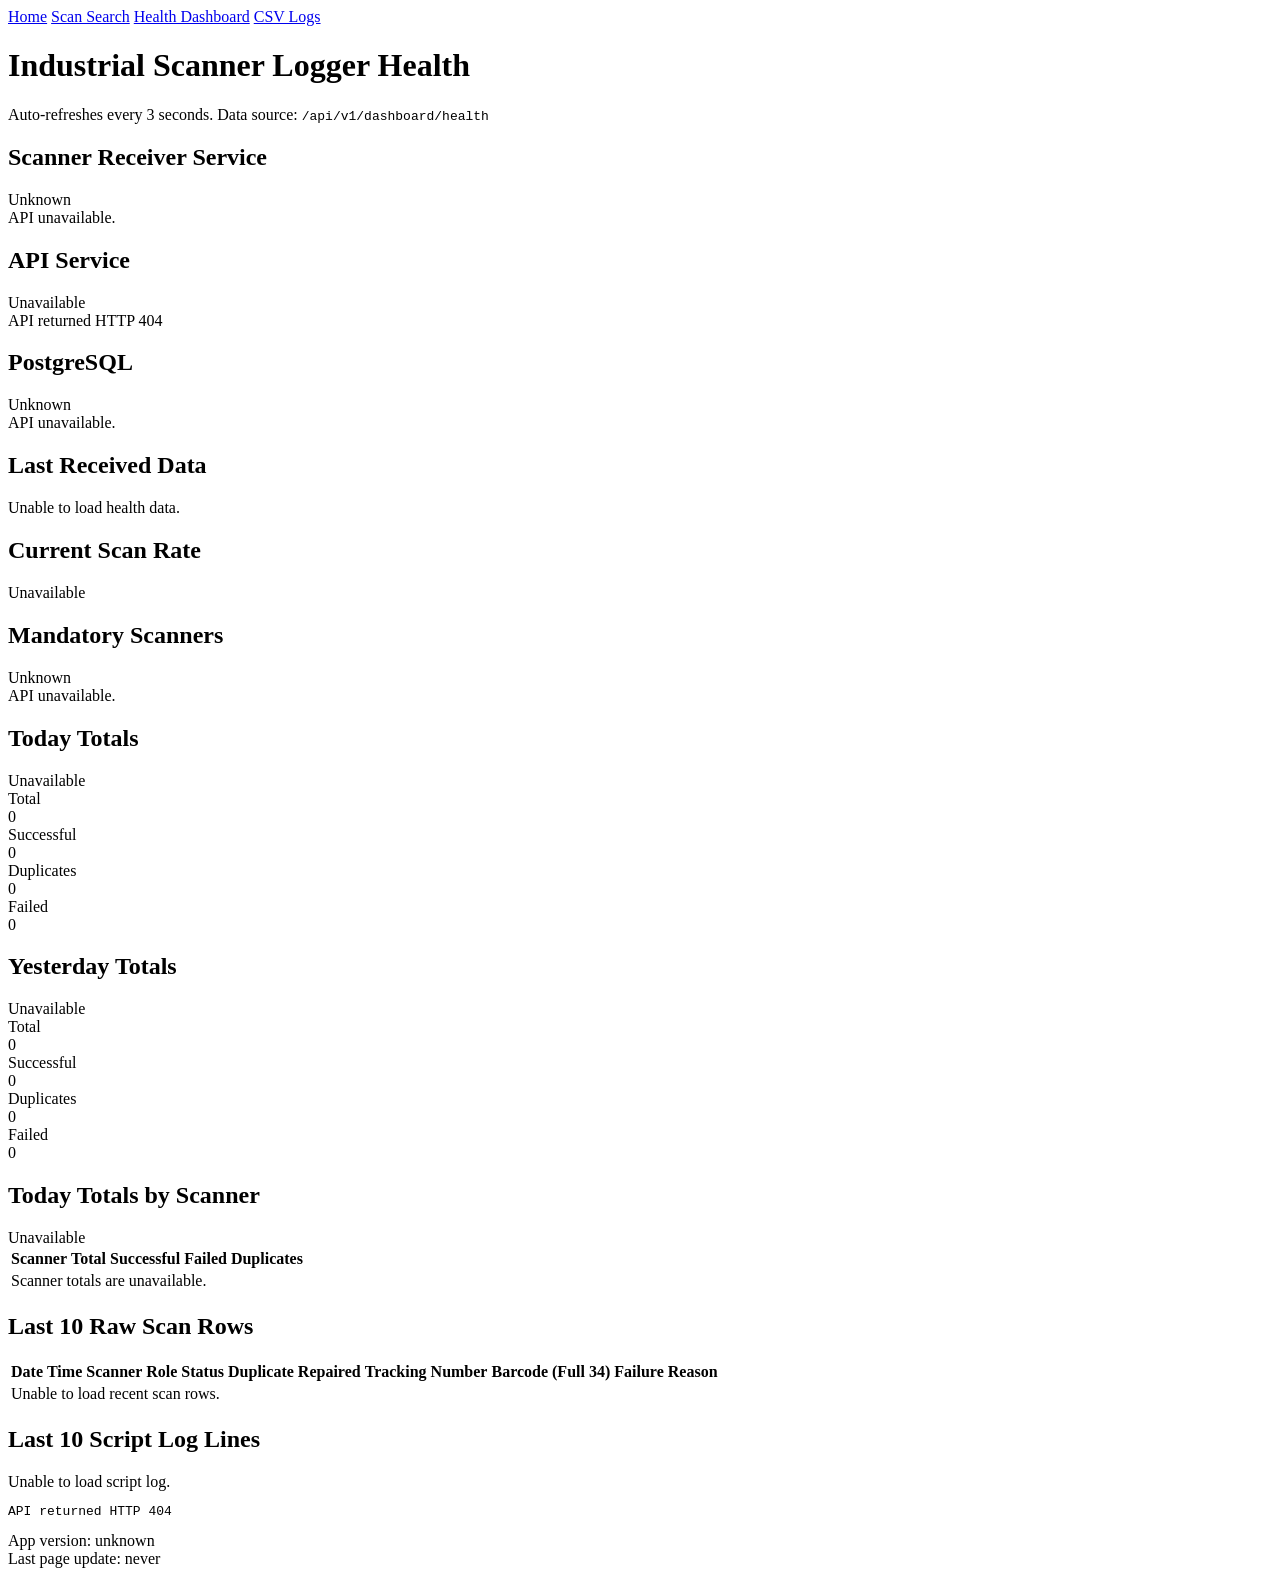
==== html/health/index.html @ 81fd78d8 "Remove pending orders workflow" ====
<!doctype html>
<html lang="en">
<head>
  <meta charset="utf-8">
  <meta name="viewport" content="width=device-width, initial-scale=1">
  <title>Scanner Logger Health</title>
  <link rel="stylesheet" href="/assets/site.css">
</head>
<body>
  <main class="page">
    <nav class="page-nav" aria-label="Page navigation">
      <a class="page-nav-button" href="/">Home</a>
      <a class="page-nav-button" href="/search">Scan Search</a>
      <a class="page-nav-button current" href="/health" aria-current="page">Health Dashboard</a>
      <a class="page-nav-button" href="/logs">CSV Logs</a>
    </nav>
    <h1>Industrial Scanner Logger Health</h1>
    <div class="subhead">
      Auto-refreshes <span id="health-refresh-label">every 3 seconds</span>.
      Data source: <code>/api/v1/dashboard/health</code>
    </div>

    <section class="grid">
      <div class="card">
        <h2>Scanner Receiver Service</h2>
        <div class="status-row">
          <span id="scanner-dot" class="dot"></span>
          <span id="scanner-status">Checking...</span>
        </div>
        <div id="scanner-detail" class="detail"></div>
      </div>

      <div class="card">
        <h2>API Service</h2>
        <div class="status-row">
          <span id="api-dot" class="dot"></span>
          <span id="api-status">Checking...</span>
        </div>
        <div id="api-detail" class="detail"></div>
      </div>

      <div class="card">
        <h2>PostgreSQL</h2>
        <div class="status-row">
          <span id="db-dot" class="dot"></span>
          <span id="db-status">Checking...</span>
        </div>
        <div id="db-detail" class="detail"></div>
      </div>
    </section>

    <section class="grid">
      <div class="card">
        <h2>Last Received Data</h2>
        <div id="last-received" class="big-value">Checking...</div>
        <div id="last-received-detail" class="detail"></div>
      </div>

      <div class="card">
        <h2>Current Scan Rate</h2>
        <div class="status-row">
          <span id="current-scan-rate-dot" class="dot"></span>
          <span id="current-scan-rate-status">Checking...</span>
        </div>
        <div id="current-scan-rate-detail" class="detail"></div>
      </div>

      <div class="card">
        <h2>Mandatory Scanners</h2>
        <div class="status-row">
          <span id="mandatory-scanners-dot" class="dot"></span>
          <span id="mandatory-scanners-status">Checking...</span>
        </div>
        <div id="mandatory-scanners-detail" class="detail"></div>
        <div id="mandatory-scanner-list" class="scanner-list"></div>
      </div>
    </section>

    <section class="grid">
      <div class="card">
        <h2>Today Totals</h2>
        <div id="today-date" class="detail">Checking...</div>
        <div class="metric-grid four-up">
          <div class="metric">
            <div class="metric-label">Total</div>
            <div id="today-total" class="metric-value">0</div>
          </div>
          <div class="metric">
            <div class="metric-label">Successful</div>
            <div id="today-success" class="metric-value success">0</div>
          </div>
          <div class="metric">
            <div class="metric-label">Duplicates</div>
            <div id="today-duplicates" class="metric-value duplicate">0</div>
          </div>
          <div class="metric">
            <div class="metric-label">Failed</div>
            <div id="today-failed" class="metric-value failed">0</div>
          </div>
        </div>
      </div>

      <div class="card">
        <h2>Yesterday Totals</h2>
        <div id="yesterday-date" class="detail">Checking...</div>
        <div class="metric-grid four-up">
          <div class="metric">
            <div class="metric-label">Total</div>
            <div id="yesterday-total" class="metric-value">0</div>
          </div>
          <div class="metric">
            <div class="metric-label">Successful</div>
            <div id="yesterday-success" class="metric-value success">0</div>
          </div>
          <div class="metric">
            <div class="metric-label">Duplicates</div>
            <div id="yesterday-duplicates" class="metric-value duplicate">0</div>
          </div>
          <div class="metric">
            <div class="metric-label">Failed</div>
            <div id="yesterday-failed" class="metric-value failed">0</div>
          </div>
        </div>
      </div>
    </section>

    <section class="card">
      <h2>Today Totals by Scanner</h2>
      <div id="today-scanner-totals-detail" class="detail">Checking...</div>
      <div class="table-wrap">
        <table>
          <thead>
            <tr>
              <th>Scanner</th>
              <th>Total</th>
              <th>Successful</th>
              <th>Failed</th>
              <th>Duplicates</th>
            </tr>
          </thead>
          <tbody id="today-scanner-totals">
            <tr>
              <td colspan="5">Checking...</td>
            </tr>
          </tbody>
        </table>
      </div>
    </section>

    <section class="card">
      <h2>Last 10 Raw Scan Rows</h2>
      <div class="table-wrap">
        <table>
          <thead>
            <tr>
              <th>Date</th>
              <th>Time</th>
              <th>Scanner</th>
              <th>Role</th>
              <th>Status</th>
              <th>Duplicate</th>
              <th>Repaired</th>
              <th>Tracking Number</th>
              <th>Barcode (Full 34)</th>
              <th>Failure Reason</th>
            </tr>
          </thead>
          <tbody id="recent-scans">
            <tr>
              <td colspan="10">Checking...</td>
            </tr>
          </tbody>
        </table>
      </div>
    </section>

    <section class="card">
      <h2>Last 10 Script Log Lines</h2>
      <div id="script-log-meta" class="log-meta">Checking...</div>
      <pre id="script-log-lines" class="log-box">Checking...</pre>
    </section>

    <div class="footer">
      App version: <span id="app-version">Loading...</span>
      <br>
      Last page update: <span id="page-updated">never</span>
    </div>
  </main>

  <script>
    const API_URL = "/api/v1/dashboard/health";
    const DEFAULT_HEALTH_REFRESH_SECONDS = 3;
    let healthRefreshTimer = null;
    let healthRefreshIntervalMs = null;

    function setIndicator(prefix, active, statusText, detailText) {
      const dot = document.getElementById(`${prefix}-dot`);
      const status = document.getElementById(`${prefix}-status`);
      const detail = document.getElementById(`${prefix}-detail`);

      dot.classList.remove("green", "red");
      dot.classList.add(active ? "green" : "red");

      status.textContent = statusText;
      detail.textContent = detailText || "";
    }

    function renderMandatoryScanners(mandatoryScanners) {
      const container = document.getElementById("mandatory-scanner-list");
      const requiredScanners = mandatoryScannerRows(mandatoryScanners);
      const missingScannerIds = new Set(
        (mandatoryScanners?.missing_scanner_ids || []).map(String)
      );

      container.innerHTML = "";

      if (!mandatoryScanners?.configured) {
        setIndicator(
          "mandatory-scanners",
          true,
          "Not Configured",
          "No mandatory scanners are configured."
        );
        return;
      }

      setIndicator(
        "mandatory-scanners",
        Boolean(mandatoryScanners.ok),
        mandatoryScanners.ok ? "Connected" : "Warning",
        mandatoryScanners.warning || "All mandatory scanners are connected."
      );

      for (const scanner of requiredScanners) {
        const scannerIdText = String(scanner.scanner_id);
        const badge = document.createElement("span");
        const missing = scanner.connected === false || missingScannerIds.has(scannerIdText);
        const scannerLabel = scanner.display_name || scanner.scanner_name || `Scanner ${scannerIdText}`;
        const connected = !missing;

        badge.className = `result-pill result-pill-${connected ? "connected" : "disconnected"}`;
        badge.textContent = `${scannerLabel} ${connected ? "Connected" : "Disconnected"}`;
        container.appendChild(badge);
      }
    }

    function mandatoryScannerRows(mandatoryScanners) {
      if (Array.isArray(mandatoryScanners?.required_scanners)) {
        return mandatoryScanners.required_scanners;
      }

      const missingScannerIds = new Set(
        (mandatoryScanners?.missing_scanner_ids || []).map(String)
      );

      return (mandatoryScanners?.required_scanner_ids || []).map((scannerId) => {
        const scannerIdText = String(scannerId);

        return {
          scanner_id: scannerId,
          display_name: `Scanner ${scannerIdText}`,
          connected: !missingScannerIds.has(scannerIdText)
        };
      });
    }

    function renderRecentScans(rows) {
      const tbody = document.getElementById("recent-scans");
      tbody.innerHTML = "";

      if (!rows || rows.length === 0) {
        const tr = document.createElement("tr");
        tr.innerHTML = `<td colspan="10">No scan rows found.</td>`;
        tbody.appendChild(tr);
        return;
      }

      for (const row of rows) {
        const tr = document.createElement("tr");
        const statusCell = resultPill(
          row.is_success ? "Success" : "Failed",
          row.is_success ? "success" : "failed"
        );
        tr.className = scanAgeClass(row.scan_date, row.scan_time);

        tr.innerHTML = `
          <td>${row.scan_date ?? ""}</td>
          <td>${formatTime12(row.scan_date, row.scan_time)}</td>
          <td>${escapeHtml(scannerDisplayName(row))}</td>
          <td>${escapeHtml(row.scanner_role ?? "")}</td>
          <td>${statusCell}</td>
          <td>${yesNoPill(row.is_duplicate)}</td>
          <td>${yesNoPill(row.is_repaired)}</td>
          <td>${escapeHtml(row.tracking_number ?? "")}</td>
          <td>${escapeHtml(row.barcode ?? "")}</td>
          <td>${escapeHtml(row.failure_reason ?? "")}</td>
        `;

        tbody.appendChild(tr);
      }
    }

    function renderDailyTotals(totals) {
      renderDailyTotal("today", totals?.today);
      renderDailyTotal("yesterday", totals?.yesterday);
      renderTodayScannerTotals(totals?.today_by_scanner);
    }

    function renderCurrentScanRate(scanRate, lastReceived, staleSeconds) {
      if (!scanRate) {
        setIndicator("current-scan-rate", false, "Unavailable", "");
        return;
      }

      const scansPerMinute = Number(scanRate.scans_per_minute || 0);
      const staleThresholdSeconds = Number(staleSeconds || 60);
      const elapsedSeconds = lastReceived
        ? scanElapsedSeconds(lastReceived.scan_date, lastReceived.scan_time)
        : null;
      const fresh = elapsedSeconds !== null && elapsedSeconds <= staleThresholdSeconds;

      setIndicator(
        "current-scan-rate",
        fresh,
        `${formatRate(scansPerMinute)} scans/min`,
        `${formatRate(scanRate.scans_per_hour)} Scans per hour`
      );
    }

    function renderDailyTotal(prefix, total) {
      const dateElement = document.getElementById(`${prefix}-date`);
      const totalElement = document.getElementById(`${prefix}-total`);
      const successElement = document.getElementById(`${prefix}-success`);
      const duplicateElement = document.getElementById(`${prefix}-duplicates`);
      const failedElement = document.getElementById(`${prefix}-failed`);

      if (!total) {
        dateElement.textContent = "Unavailable";
        totalElement.textContent = "0";
        successElement.textContent = "0";
        duplicateElement.textContent = "0";
        failedElement.textContent = "0";
        return;
      }

      dateElement.textContent = total.scan_date || "No date returned";
      totalElement.textContent = formatCount(total.total_scan_events);
      successElement.textContent = formatCount(total.successful_scans);
      duplicateElement.textContent = formatCount(total.duplicate_scans);
      failedElement.textContent = formatCount(total.failed_scans);
    }

    function renderTodayScannerTotals(rows) {
      const detail = document.getElementById("today-scanner-totals-detail");
      const tbody = document.getElementById("today-scanner-totals");
      tbody.innerHTML = "";

      if (!Array.isArray(rows)) {
        detail.textContent = "Unavailable";
        tbody.innerHTML =
          `<tr><td colspan="5">Scanner totals are unavailable.</td></tr>`;
        return;
      }

      if (rows.length === 0) {
        detail.textContent = "No scanner totals found for today.";
        tbody.innerHTML =
          `<tr><td colspan="5">No scan rows found for today.</td></tr>`;
        return;
      }

      detail.textContent =
        `${rows.length.toLocaleString()} scanner${rows.length === 1 ? "" : "s"} with scan rows today.`;

      for (const row of rows) {
        const tr = document.createElement("tr");
        const scannerLabel =
          row.display_name || row.scanner_name || `Scanner ${row.scanner_id ?? ""}`;

        tr.innerHTML = `
          <td>${escapeHtml(scannerLabel)}</td>
          <td>${formatCount(row.total_scan_events)}</td>
          <td class="success">${formatCount(row.successful_scans)}</td>
          <td class="failed">${formatCount(row.failed_scans)}</td>
          <td class="duplicate">${formatCount(row.duplicate_scans)}</td>
        `;

        tbody.appendChild(tr);
      }
    }

    function formatCount(value) {
      return Number(value || 0).toLocaleString();
    }

    function formatRate(value) {
      return Number(value || 0).toLocaleString(undefined, {
        minimumFractionDigits: 0,
        maximumFractionDigits: 1
      });
    }

    function scanAgeClass(scanDate, scanTime) {
      const elapsedSeconds = scanElapsedSeconds(scanDate, scanTime);

      if (elapsedSeconds === null) {
        return "";
      }

      if (elapsedSeconds <= 60) {
        return "scan-age-fresh";
      }

      if (elapsedSeconds <= 5 * 60) {
        return "scan-age-warm";
      }

      if (elapsedSeconds <= 60 * 60) {
        return "scan-age-stale";
      }

      return "scan-age-old";
    }

    function scanElapsedSeconds(scanDate, scanTime, now = new Date()) {
      const scanDateTime = parseScanDateTime(scanDate, scanTime);

      if (!scanDateTime) {
        return null;
      }

      return Math.max(
        0,
        Math.floor((now.getTime() - scanDateTime.getTime()) / 1000)
      );
    }

    function formatTime12(scanDate, scanTime) {
      if (!scanTime) {
        return "";
      }

      const parsed = parseScanDateTime(scanDate, scanTime);

      if (!parsed) {
        return escapeHtml(scanTime);
      }

      return escapeHtml(formatMeridiem(parsed));
    }

    function parseScanDateTime(scanDate, scanTime) {
      const datePart = scanDate || "1970-01-01";
      const normalizedTime = String(scanTime).replace(/(\.\d{3})\d+$/, "$1");
      const parsed = new Date(`${datePart}T${normalizedTime}`);

      if (Number.isNaN(parsed.getTime())) {
        return null;
      }

      return parsed;
    }

    function formatMeridiem(value) {
      return value.toLocaleTimeString("en-US", {
        hour: "numeric",
        minute: "2-digit",
        second: "2-digit",
        hour12: true
      }).replace(/\s?(AM|PM)$/i, (suffix) => suffix.toLowerCase());
    }

    function formatElapsedTime(scanDate, scanTime, now = new Date()) {
      if (!scanDate || !scanTime) {
        return "Unknown";
      }

      const scanDateTime = parseScanDateTime(scanDate, scanTime);

      if (!scanDateTime) {
        return "Unknown";
      }

      const elapsedSeconds = Math.max(
        0,
        Math.floor((now.getTime() - scanDateTime.getTime()) / 1000)
      );

      if (elapsedSeconds <= 10) {
        return "Now";
      }

      const units = [
        {
          label: "Week",
          seconds: 7 * 24 * 60 * 60,
          thresholdSeconds: 4 * 7 * 24 * 60 * 60
        },
        {
          label: "Day",
          seconds: 24 * 60 * 60,
          thresholdSeconds: 24 * 60 * 60
        },
        {
          label: "Hour",
          seconds: 60 * 60,
          thresholdSeconds: 60 * 60
        },
        {
          label: "Minute",
          seconds: 60,
          thresholdSeconds: 60
        },
        {
          label: "Second",
          seconds: 1,
          thresholdSeconds: 0
        }
      ];

      for (let index = 0; index < units.length; index += 1) {
        const primary = units[index];

        if (elapsedSeconds < primary.thresholdSeconds) {
          continue;
        }

        const primaryValue = Math.floor(elapsedSeconds / primary.seconds);
        const parts = [formatElapsedPart(primaryValue, primary.label)];
        const secondary = units[index + 1];

        if (secondary && primary.label !== "Second") {
          const remainder = elapsedSeconds % primary.seconds;
          const secondaryValue = Math.floor(remainder / secondary.seconds);

          if (secondaryValue > 0) {
            parts.push(formatElapsedPart(secondaryValue, secondary.label));
          }
        }

        return `${parts.join(", ")} ago`;
      }

      return "Now";
    }

    function scannerDisplayName(row) {
      if (row.display_name) {
        return row.display_name;
      }

      if (row.scanner_name) {
        return row.scanner_name;
      }

      if (
        row.scanner_id !== undefined &&
        row.scanner_id !== null &&
        row.scanner_id !== ""
      ) {
        return `Scanner ${row.scanner_id}`;
      }

      return "";
    }

    function formatElapsedPart(value, label) {
      return `${value.toLocaleString()} ${label}${value === 1 ? "" : "s"}`;
    }

    function yesNoPill(value) {
      return resultPill(value ? "Yes" : "No", value ? "warning" : "success");
    }

    function resultPill(label, tone) {
      return `<span class="result-pill result-pill-${tone}">${escapeHtml(label)}</span>`;
    }

    function escapeHtml(value) {
      return String(value)
        .replaceAll("&", "&amp;")
        .replaceAll("<", "&lt;")
        .replaceAll(">", "&gt;")
        .replaceAll('"', "&quot;")
        .replaceAll("'", "&#039;");
    }

    function renderScriptLog(scriptLog) {
      const meta = document.getElementById("script-log-meta");
      const lines = document.getElementById("script-log-lines");

      if (!scriptLog) {
        meta.textContent = "No log data returned by API.";
        lines.textContent = "";
        return;
      }

      meta.textContent = `Source: ${scriptLog.path || "unknown"}`;

      if (!scriptLog.available) {
        lines.textContent = scriptLog.error || "Log file unavailable.";
        return;
      }

      if (!scriptLog.lines || scriptLog.lines.length === 0) {
        lines.textContent = "Log file exists, but no lines were returned.";
        return;
      }

      lines.textContent = scriptLog.lines.join("\n");
    }

    async function refreshHealth() {
      try {
        const response = await fetch(API_URL, { cache: "no-store" });

        if (!response.ok) {
          throw new Error(`API returned HTTP ${response.status}`);
        }

        const data = await response.json();

        const scanner = data.services?.scanner || {};
        const api = data.services?.api || {};
        const database = data.database || {};

        document.getElementById("app-version").textContent =
          data.version || "unknown";

        setIndicator(
          "scanner",
          Boolean(scanner.active),
          scanner.active ? "Running" : "Not Running",
          `${scanner.unit || "scanner service"}: ${scanner.state || "unknown"}`
        );

        setIndicator(
          "api",
          Boolean(api.active),
          api.active ? "Running" : "Not Running",
          `${api.unit || "api service"}: ${api.state || "unknown"}`
        );

        setIndicator(
          "db",
          Boolean(database.active),
          database.active ? "Connected" : "Unavailable",
          database.error || database.state || ""
        );

        if (data.last_received) {
          document.getElementById("last-received").textContent =
            formatElapsedTime(
              data.last_received.scan_date,
              data.last_received.scan_time
            );
          document.getElementById("last-received-detail").textContent =
            formatScanDateTime(
              data.last_received.scan_date,
              data.last_received.scan_time
            );
        } else {
          document.getElementById("last-received").textContent =
            "No scan rows found.";
          document.getElementById("last-received-detail").textContent = "";
        }

        renderMandatoryScanners(data.mandatory_scanners);
        renderDailyTotals(database.active ? data.daily_totals : null);
        renderCurrentScanRate(
          database.active ? data.current_scan_rate : null,
          database.active ? data.last_received : null,
          data.current_scan_rate_stale_seconds
        );
        renderRecentScans(data.recent_scans);
        renderScriptLog(data.script_log);
        configureHealthRefresh(data.health_page_refresh_seconds);

        document.getElementById("page-updated").textContent =
          formatDateTime12(new Date());

      } catch (error) {
        setIndicator("scanner", false, "Unknown", "API unavailable.");
        setIndicator("api", false, "Unavailable", error.message);
        setIndicator("db", false, "Unknown", "API unavailable.");

        document.getElementById("last-received").innerHTML =
          `<span class="error">Unable to load health data.</span>`;
        document.getElementById("last-received-detail").textContent = "";
        document.getElementById("app-version").textContent = "unknown";

        setIndicator("mandatory-scanners", false, "Unknown", "API unavailable.");
        document.getElementById("mandatory-scanner-list").innerHTML = "";

        renderDailyTotals(null);
        renderCurrentScanRate(null);

        document.getElementById("recent-scans").innerHTML =
          `<tr><td colspan="10" class="error">Unable to load recent scan rows.</td></tr>`;

        document.getElementById("script-log-meta").textContent =
          "Unable to load script log.";

        document.getElementById("script-log-lines").textContent =
          error.message;
      }
    }

    refreshHealth();
    configureHealthRefresh(DEFAULT_HEALTH_REFRESH_SECONDS);

    function configureHealthRefresh(refreshSeconds) {
      const intervalMs = refreshIntervalMs(
        refreshSeconds,
        DEFAULT_HEALTH_REFRESH_SECONDS
      );

      if (healthRefreshTimer && intervalMs === healthRefreshIntervalMs) {
        return;
      }

      if (healthRefreshTimer) {
        window.clearInterval(healthRefreshTimer);
      }

      healthRefreshIntervalMs = intervalMs;
      healthRefreshTimer = window.setInterval(refreshHealth, intervalMs);

      const seconds = intervalMs / 1000;
      document.getElementById("health-refresh-label").textContent =
        `every ${seconds.toLocaleString()} second${seconds === 1 ? "" : "s"}`;
    }

    function refreshIntervalMs(value, defaultSeconds) {
      const seconds = Number(value || defaultSeconds);

      if (!Number.isFinite(seconds) || seconds <= 0) {
        return defaultSeconds * 1000;
      }

      return Math.max(1000, seconds * 1000);
    }

    function formatDateTime12(value) {
      return `${value.toLocaleDateString()} ${formatMeridiem(value)}`;
    }

    function formatScanDateTime(scanDate, scanTime) {
      if (!scanDate && !scanTime) {
        return "";
      }

      const parsed = parseScanDateTime(scanDate, scanTime);

      if (!parsed) {
        return `${scanDate || ""} ${scanTime || ""}`.trim();
      }

      return `${scanDate || parsed.toLocaleDateString()} ${formatMeridiem(parsed)}`;
    }
  </script>
</body>
</html>
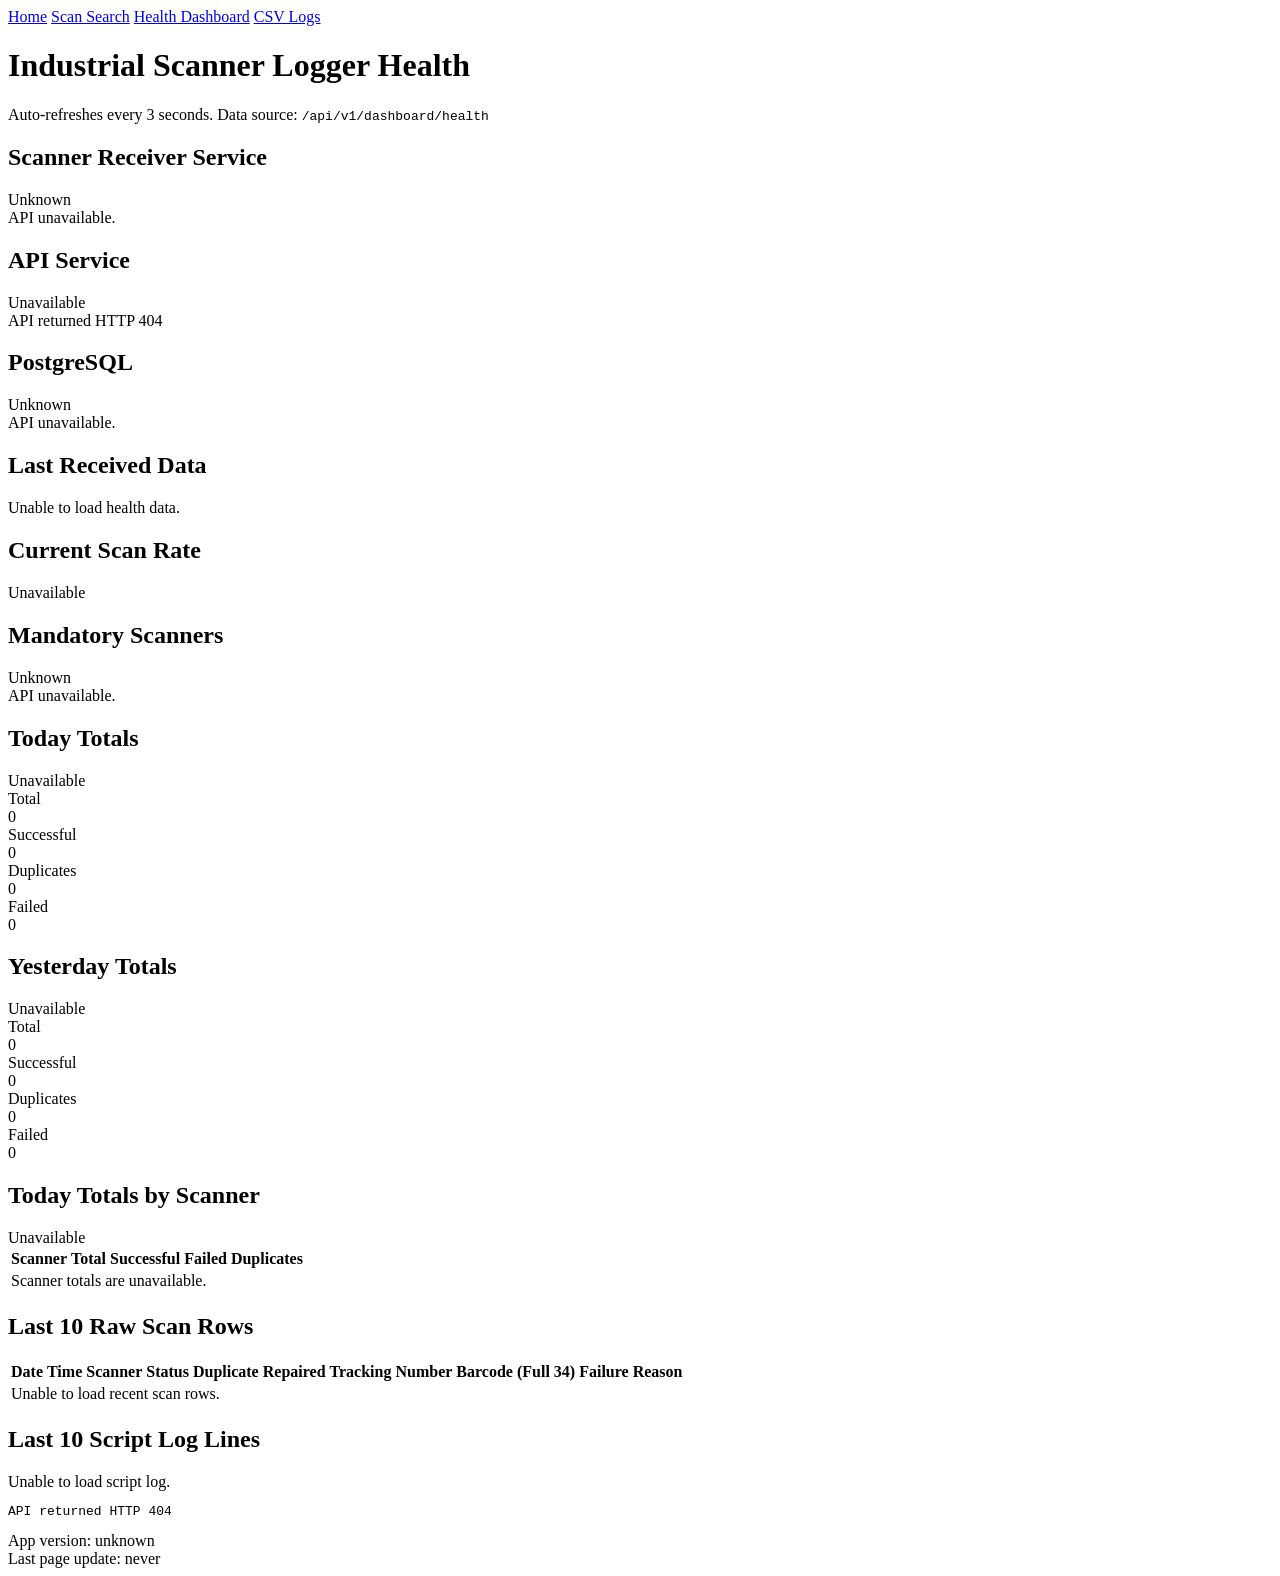
==== commit 7bb80a46: "Release version 1.3" ====
--- a/html/health/index.html
+++ b/html/health/index.html
@@ -156,7 +156,6 @@
               <th>Date</th>
               <th>Time</th>
               <th>Scanner</th>
-              <th>Role</th>
               <th>Status</th>
               <th>Duplicate</th>
               <th>Repaired</th>
@@ -167,7 +166,7 @@
           </thead>
           <tbody id="recent-scans">
             <tr>
-              <td colspan="10">Checking...</td>
+              <td colspan="9">Checking...</td>
             </tr>
           </tbody>
         </table>
@@ -270,7 +269,7 @@
 
       if (!rows || rows.length === 0) {
         const tr = document.createElement("tr");
-        tr.innerHTML = `<td colspan="10">No scan rows found.</td>`;
+        tr.innerHTML = `<td colspan="9">No scan rows found.</td>`;
         tbody.appendChild(tr);
         return;
       }
@@ -287,7 +286,6 @@
           <td>${row.scan_date ?? ""}</td>
           <td>${formatTime12(row.scan_date, row.scan_time)}</td>
           <td>${escapeHtml(scannerDisplayName(row))}</td>
-          <td>${escapeHtml(row.scanner_role ?? "")}</td>
           <td>${statusCell}</td>
           <td>${yesNoPill(row.is_duplicate)}</td>
           <td>${yesNoPill(row.is_repaired)}</td>
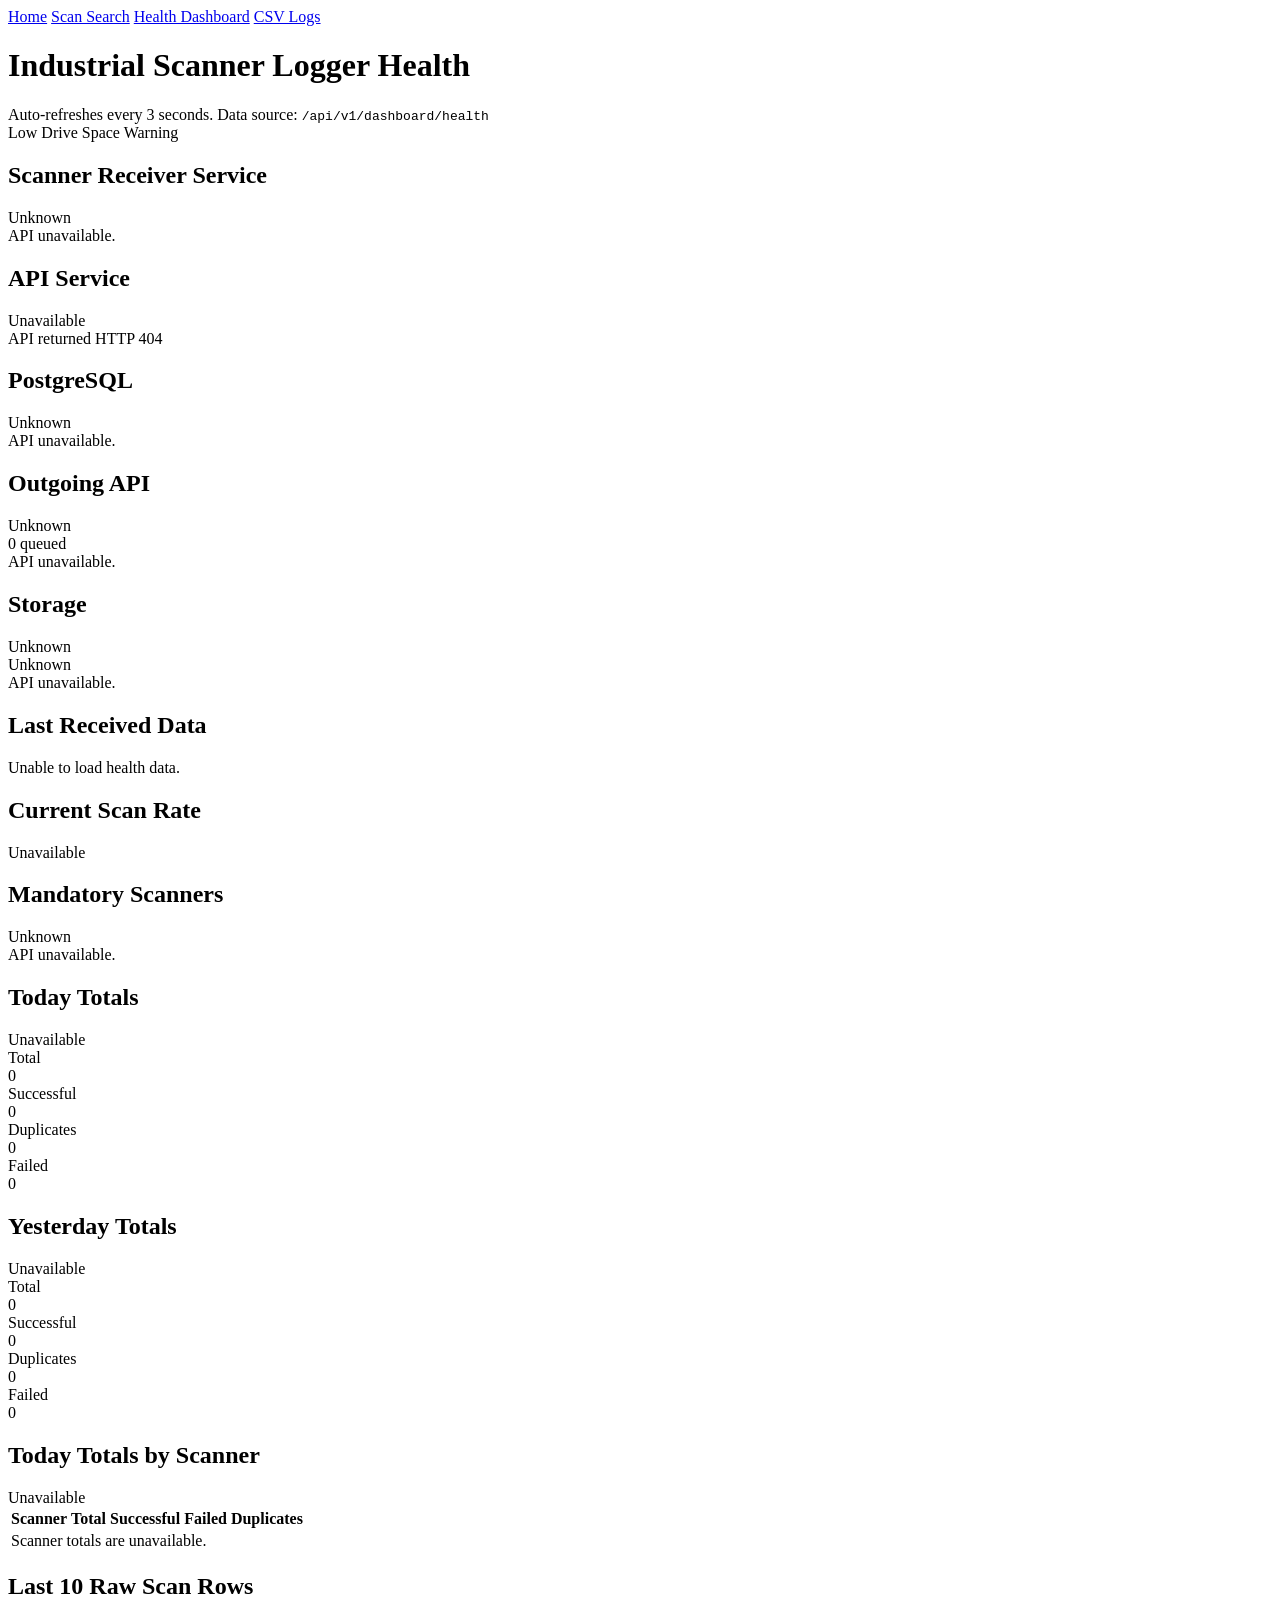
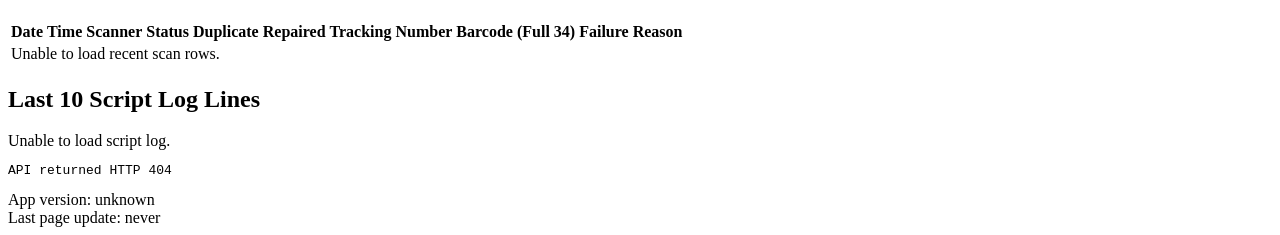
==== commit 12581a42: "Harden scanner logging operations" ====
--- a/html/health/index.html
+++ b/html/health/index.html
@@ -20,6 +20,11 @@
       Data source: <code>/api/v1/dashboard/health</code>
     </div>
 
+    <div id="storage-warning-banner" class="health-alert hidden">
+      <div class="health-alert-title">Low Drive Space Warning</div>
+      <div id="storage-warning-detail"></div>
+    </div>
+
     <section class="grid">
       <div class="card">
         <h2>Scanner Receiver Service</h2>
@@ -46,6 +51,26 @@
           <span id="db-status">Checking...</span>
         </div>
         <div id="db-detail" class="detail"></div>
+      </div>
+
+      <div class="card">
+        <h2>Outgoing API</h2>
+        <div class="status-row">
+          <span id="outgoing-api-dot" class="dot"></span>
+          <span id="outgoing-api-status">Checking...</span>
+        </div>
+        <div id="outgoing-api-queue" class="big-value">0 queued</div>
+        <div id="outgoing-api-detail" class="detail"></div>
+      </div>
+
+      <div class="card">
+        <h2>Storage</h2>
+        <div class="status-row">
+          <span id="storage-dot" class="dot"></span>
+          <span id="storage-status">Checking...</span>
+        </div>
+        <div id="storage-free" class="big-value">Checking...</div>
+        <div id="storage-detail" class="detail"></div>
       </div>
     </section>
 
@@ -192,16 +217,132 @@
     let healthRefreshTimer = null;
     let healthRefreshIntervalMs = null;
 
-    function setIndicator(prefix, active, statusText, detailText) {
+    function setIndicator(prefix, active, statusText, detailText, tone = null) {
       const dot = document.getElementById(`${prefix}-dot`);
       const status = document.getElementById(`${prefix}-status`);
       const detail = document.getElementById(`${prefix}-detail`);
-
-      dot.classList.remove("green", "red");
-      dot.classList.add(active ? "green" : "red");
+      const indicatorTone = tone || (active ? "green" : "red");
+
+      dot.classList.remove("green", "red", "yellow");
+      dot.classList.add(indicatorTone);
 
       status.textContent = statusText;
       detail.textContent = detailText || "";
+    }
+
+    function renderOutgoingApi(outgoingApi) {
+      const queueElement = document.getElementById("outgoing-api-queue");
+
+      if (!outgoingApi) {
+        setIndicator(
+          "outgoing-api",
+          false,
+          "Unknown",
+          "No outgoing API health data returned."
+        );
+        queueElement.textContent = "0 queued";
+        return;
+      }
+
+      const queueCount = Number(outgoingApi.queue_count || 0);
+      const queueLabel = `${queueCount.toLocaleString()} queued`;
+      queueElement.textContent = queueLabel;
+
+      if (!outgoingApi.enabled) {
+        setIndicator(
+          "outgoing-api",
+          true,
+          "Disabled",
+          "Outgoing API sending is disabled.",
+          "yellow"
+        );
+        return;
+      }
+
+      if (outgoingApi.state === "ok") {
+        setIndicator(
+          "outgoing-api",
+          true,
+          "Connected",
+          "Queue is empty."
+        );
+        return;
+      }
+
+      if (outgoingApi.state === "pending") {
+        setIndicator(
+          "outgoing-api",
+          false,
+          "Pending",
+          `${queueLabel}. Waiting for the sender to drain the queue.`,
+          "yellow"
+        );
+        return;
+      }
+
+      if (outgoingApi.state === "misconfigured") {
+        setIndicator(
+          "outgoing-api",
+          false,
+          "Misconfigured",
+          `${queueLabel}${outgoingApi.error ? `: ${outgoingApi.error}` : ""}`
+        );
+        return;
+      }
+
+      const errorText = outgoingApi.last_error || outgoingApi.error || "";
+      setIndicator(
+        "outgoing-api",
+        false,
+        "Unavailable",
+        `${queueLabel}${errorText ? `: ${errorText}` : ""}`
+      );
+    }
+
+    function renderStorage(storage) {
+      const banner = document.getElementById("storage-warning-banner");
+      const bannerDetail = document.getElementById("storage-warning-detail");
+      const freeElement = document.getElementById("storage-free");
+
+      if (!storage || !storage.lowest) {
+        setIndicator(
+          "storage",
+          false,
+          "Unknown",
+          "Storage health data is unavailable."
+        );
+        freeElement.textContent = "Unknown";
+        banner.classList.add("hidden");
+        bannerDetail.textContent = "";
+        return;
+      }
+
+      const lowest = storage.lowest;
+      const freeText =
+        `${formatBytes(lowest.free_bytes)} free (${formatPercent(lowest.free_percent)})`;
+      const detailText =
+        `${lowest.label}: ${lowest.path}. ` +
+        `Warning threshold: ${formatPercent(storage.warning_percent)} or ` +
+        `${formatBytes(storage.warning_bytes)} free.`;
+
+      freeElement.textContent = freeText;
+      setIndicator(
+        "storage",
+        Boolean(storage.ok),
+        storage.ok ? "OK" : "Low Drive Space",
+        detailText,
+        storage.ok ? "green" : "red"
+      );
+
+      if (storage.ok) {
+        banner.classList.add("hidden");
+        bannerDetail.textContent = "";
+        return;
+      }
+
+      banner.classList.remove("hidden");
+      bannerDetail.textContent =
+        `${lowest.label} has ${freeText}. Scanner logging can fail if the disk fills.`;
     }
 
     function renderMandatoryScanners(mandatoryScanners) {
@@ -396,6 +537,30 @@
         minimumFractionDigits: 0,
         maximumFractionDigits: 1
       });
+    }
+
+    function formatPercent(value) {
+      return `${Number(value || 0).toLocaleString(undefined, {
+        minimumFractionDigits: 0,
+        maximumFractionDigits: 2
+      })}%`;
+    }
+
+    function formatBytes(value) {
+      const bytes = Number(value || 0);
+      const units = ["B", "KiB", "MiB", "GiB", "TiB"];
+      let unitIndex = 0;
+      let displayValue = bytes;
+
+      while (displayValue >= 1024 && unitIndex < units.length - 1) {
+        displayValue /= 1024;
+        unitIndex += 1;
+      }
+
+      return `${displayValue.toLocaleString(undefined, {
+        minimumFractionDigits: unitIndex === 0 ? 0 : 1,
+        maximumFractionDigits: unitIndex === 0 ? 0 : 1
+      })} ${units[unitIndex]}`;
     }
 
     function scanAgeClass(scanDate, scanTime) {
@@ -670,6 +835,8 @@
           database.active ? data.last_received : null,
           data.current_scan_rate_stale_seconds
         );
+        renderStorage(data.storage);
+        renderOutgoingApi(data.outgoing_api);
         renderRecentScans(data.recent_scans);
         renderScriptLog(data.script_log);
         configureHealthRefresh(data.health_page_refresh_seconds);
@@ -681,6 +848,12 @@
         setIndicator("scanner", false, "Unknown", "API unavailable.");
         setIndicator("api", false, "Unavailable", error.message);
         setIndicator("db", false, "Unknown", "API unavailable.");
+        setIndicator("storage", false, "Unknown", "API unavailable.");
+        document.getElementById("storage-free").textContent = "Unknown";
+        document.getElementById("storage-warning-banner").classList.add("hidden");
+        document.getElementById("storage-warning-detail").textContent = "";
+        setIndicator("outgoing-api", false, "Unknown", "API unavailable.");
+        document.getElementById("outgoing-api-queue").textContent = "0 queued";
 
         document.getElementById("last-received").innerHTML =
           `<span class="error">Unable to load health data.</span>`;
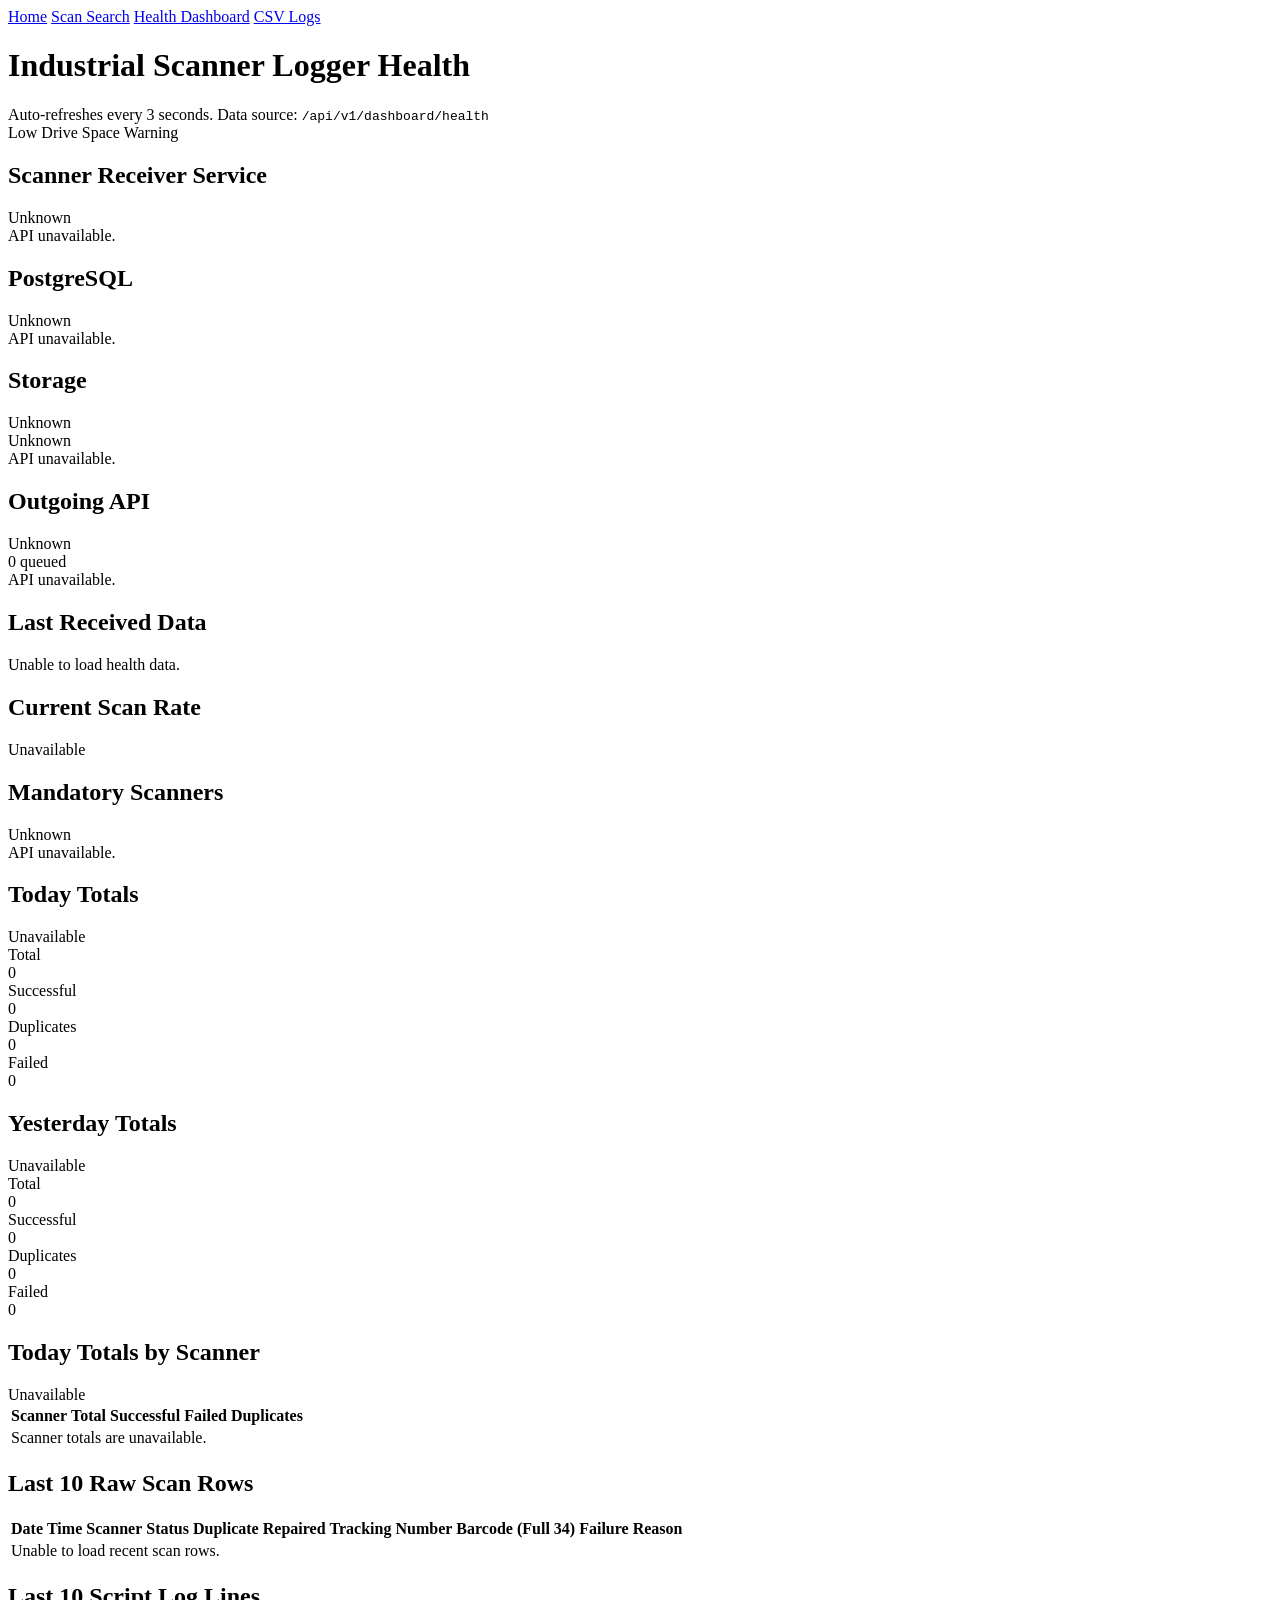
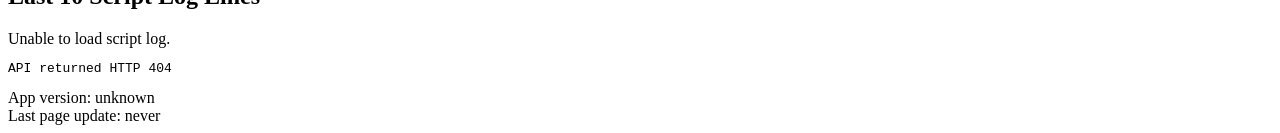
==== commit bf784be9: "Release version 1.4" ====
--- a/html/health/index.html
+++ b/html/health/index.html
@@ -36,21 +36,22 @@
       </div>
 
       <div class="card">
-        <h2>API Service</h2>
-        <div class="status-row">
-          <span id="api-dot" class="dot"></span>
-          <span id="api-status">Checking...</span>
-        </div>
-        <div id="api-detail" class="detail"></div>
-      </div>
-
-      <div class="card">
         <h2>PostgreSQL</h2>
         <div class="status-row">
           <span id="db-dot" class="dot"></span>
           <span id="db-status">Checking...</span>
         </div>
         <div id="db-detail" class="detail"></div>
+      </div>
+
+      <div class="card">
+        <h2>Storage</h2>
+        <div class="status-row">
+          <span id="storage-dot" class="dot"></span>
+          <span id="storage-status">Checking...</span>
+        </div>
+        <div id="storage-free" class="big-value">Checking...</div>
+        <div id="storage-detail" class="detail"></div>
       </div>
 
       <div class="card">
@@ -61,16 +62,6 @@
         </div>
         <div id="outgoing-api-queue" class="big-value">0 queued</div>
         <div id="outgoing-api-detail" class="detail"></div>
-      </div>
-
-      <div class="card">
-        <h2>Storage</h2>
-        <div class="status-row">
-          <span id="storage-dot" class="dot"></span>
-          <span id="storage-status">Checking...</span>
-        </div>
-        <div id="storage-free" class="big-value">Checking...</div>
-        <div id="storage-detail" class="detail"></div>
       </div>
     </section>
 
@@ -213,7 +204,9 @@
 
   <script>
     const API_URL = "/api/v1/dashboard/health";
+    const DEFAULT_DISPLAY_TIME_ZONE = "America/Detroit";
     const DEFAULT_HEALTH_REFRESH_SECONDS = 3;
+    let displayTimeZone = DEFAULT_DISPLAY_TIME_ZONE;
     let healthRefreshTimer = null;
     let healthRefreshIntervalMs = null;
 
@@ -421,11 +414,11 @@
           row.is_success ? "Success" : "Failed",
           row.is_success ? "success" : "failed"
         );
-        tr.className = scanAgeClass(row.scan_date, row.scan_time);
+        tr.className = scanAgeClass(row);
 
         tr.innerHTML = `
           <td>${row.scan_date ?? ""}</td>
-          <td>${formatTime12(row.scan_date, row.scan_time)}</td>
+          <td>${formatTime12(row)}</td>
           <td>${escapeHtml(scannerDisplayName(row))}</td>
           <td>${statusCell}</td>
           <td>${yesNoPill(row.is_duplicate)}</td>
@@ -454,7 +447,7 @@
       const scansPerMinute = Number(scanRate.scans_per_minute || 0);
       const staleThresholdSeconds = Number(staleSeconds || 60);
       const elapsedSeconds = lastReceived
-        ? scanElapsedSeconds(lastReceived.scan_date, lastReceived.scan_time)
+        ? scanElapsedSeconds(lastReceived)
         : null;
       const fresh = elapsedSeconds !== null && elapsedSeconds <= staleThresholdSeconds;
 
@@ -563,8 +556,8 @@
       })} ${units[unitIndex]}`;
     }
 
-    function scanAgeClass(scanDate, scanTime) {
-      const elapsedSeconds = scanElapsedSeconds(scanDate, scanTime);
+    function scanAgeClass(scanDateOrRow, scanTime) {
+      const elapsedSeconds = scanElapsedSeconds(scanDateOrRow, scanTime);
 
       if (elapsedSeconds === null) {
         return "";
@@ -585,8 +578,8 @@
       return "scan-age-old";
     }
 
-    function scanElapsedSeconds(scanDate, scanTime, now = new Date()) {
-      const scanDateTime = parseScanDateTime(scanDate, scanTime);
+    function scanElapsedSeconds(scanDateOrRow, scanTime, now = new Date()) {
+      const scanDateTime = parseScanDateTime(scanDateOrRow, scanTime);
 
       if (!scanDateTime) {
         return null;
@@ -598,24 +591,26 @@
       );
     }
 
-    function formatTime12(scanDate, scanTime) {
-      if (!scanTime) {
+    function formatTime12(scanDateOrRow, scanTime) {
+      const parts = scanDateTimeParts(scanDateOrRow, scanTime);
+
+      if (!parts.scanTime && !parts.scanTimestamp) {
         return "";
       }
 
-      const parsed = parseScanDateTime(scanDate, scanTime);
+      const parsed = parseScanDateTime(scanDateOrRow, scanTime);
 
       if (!parsed) {
-        return escapeHtml(scanTime);
+        return escapeHtml(parts.scanTime);
       }
 
       return escapeHtml(formatMeridiem(parsed));
     }
 
-    function parseScanDateTime(scanDate, scanTime) {
-      const datePart = scanDate || "1970-01-01";
-      const normalizedTime = String(scanTime).replace(/(\.\d{3})\d+$/, "$1");
-      const parsed = new Date(`${datePart}T${normalizedTime}`);
+    function parseScanDateTime(scanDateOrRow, scanTime) {
+      const parts = scanDateTimeParts(scanDateOrRow, scanTime);
+      const timestampText = scanTimestampText(parts);
+      const parsed = new Date(timestampText);
 
       if (Number.isNaN(parsed.getTime())) {
         return null;
@@ -624,8 +619,35 @@
       return parsed;
     }
 
+    function scanDateTimeParts(scanDateOrRow, scanTime) {
+      if (scanDateOrRow && typeof scanDateOrRow === "object") {
+        return {
+          scanDate: scanDateOrRow.scan_date || "",
+          scanTime: scanDateOrRow.scan_time || "",
+          scanTimestamp: scanDateOrRow.scan_timestamp || ""
+        };
+      }
+
+      return {
+        scanDate: scanDateOrRow || "",
+        scanTime: scanTime || "",
+        scanTimestamp: ""
+      };
+    }
+
+    function scanTimestampText(parts) {
+      if (parts.scanTimestamp) {
+        return String(parts.scanTimestamp);
+      }
+
+      const datePart = parts.scanDate || "1970-01-01";
+      const normalizedTime = String(parts.scanTime || "").replace(/(\.\d{3})\d+$/, "$1");
+      return `${datePart}T${normalizedTime}`;
+    }
+
     function formatMeridiem(value) {
       return value.toLocaleTimeString("en-US", {
+        timeZone: displayTimeZone,
         hour: "numeric",
         minute: "2-digit",
         second: "2-digit",
@@ -633,12 +655,14 @@
       }).replace(/\s?(AM|PM)$/i, (suffix) => suffix.toLowerCase());
     }
 
-    function formatElapsedTime(scanDate, scanTime, now = new Date()) {
-      if (!scanDate || !scanTime) {
+    function formatElapsedTime(scanDateOrRow, scanTime, now = new Date()) {
+      const parts = scanDateTimeParts(scanDateOrRow, scanTime);
+
+      if (!parts.scanTimestamp && (!parts.scanDate || !parts.scanTime)) {
         return "Unknown";
       }
 
-      const scanDateTime = parseScanDateTime(scanDate, scanTime);
+      const scanDateTime = parseScanDateTime(scanDateOrRow, scanTime);
 
       if (!scanDateTime) {
         return "Unknown";
@@ -783,8 +807,9 @@
 
         const data = await response.json();
 
+        displayTimeZone = data.display_timezone || DEFAULT_DISPLAY_TIME_ZONE;
+
         const scanner = data.services?.scanner || {};
-        const api = data.services?.api || {};
         const database = data.database || {};
 
         document.getElementById("app-version").textContent =
@@ -798,13 +823,6 @@
         );
 
         setIndicator(
-          "api",
-          Boolean(api.active),
-          api.active ? "Running" : "Not Running",
-          `${api.unit || "api service"}: ${api.state || "unknown"}`
-        );
-
-        setIndicator(
           "db",
           Boolean(database.active),
           database.active ? "Connected" : "Unavailable",
@@ -813,15 +831,9 @@
 
         if (data.last_received) {
           document.getElementById("last-received").textContent =
-            formatElapsedTime(
-              data.last_received.scan_date,
-              data.last_received.scan_time
-            );
+            formatElapsedTime(data.last_received);
           document.getElementById("last-received-detail").textContent =
-            formatScanDateTime(
-              data.last_received.scan_date,
-              data.last_received.scan_time
-            );
+            formatScanDateTime(data.last_received);
         } else {
           document.getElementById("last-received").textContent =
             "No scan rows found.";
@@ -846,7 +858,6 @@
 
       } catch (error) {
         setIndicator("scanner", false, "Unknown", "API unavailable.");
-        setIndicator("api", false, "Unavailable", error.message);
         setIndicator("db", false, "Unknown", "API unavailable.");
         setIndicator("storage", false, "Unknown", "API unavailable.");
         document.getElementById("storage-free").textContent = "Unknown";
@@ -913,21 +924,36 @@
     }
 
     function formatDateTime12(value) {
-      return `${value.toLocaleDateString()} ${formatMeridiem(value)}`;
-    }
-
-    function formatScanDateTime(scanDate, scanTime) {
-      if (!scanDate && !scanTime) {
+      return `${value.toLocaleDateString("en-US", {
+        timeZone: displayTimeZone
+      })} ${formatMeridiem(value)}`;
+    }
+
+    function formatScanDateTime(scanDateOrRow, scanTime) {
+      const parts = scanDateTimeParts(scanDateOrRow, scanTime);
+
+      if (!parts.scanDate && !parts.scanTime && !parts.scanTimestamp) {
         return "";
       }
 
-      const parsed = parseScanDateTime(scanDate, scanTime);
+      const parsed = parseScanDateTime(scanDateOrRow, scanTime);
 
       if (!parsed) {
-        return `${scanDate || ""} ${scanTime || ""}`.trim();
-      }
-
-      return `${scanDate || parsed.toLocaleDateString()} ${formatMeridiem(parsed)}`;
+        return `${parts.scanDate || ""} ${parts.scanTime || ""}`.trim();
+      }
+
+      return `${parts.scanDate || displayDateString(parsed)} ${formatMeridiem(parsed)}`;
+    }
+
+    function displayDateString(value) {
+      const parts = new Intl.DateTimeFormat("en-US", {
+        timeZone: displayTimeZone,
+        year: "numeric",
+        month: "2-digit",
+        day: "2-digit"
+      }).formatToParts(value);
+      const values = Object.fromEntries(parts.map((part) => [part.type, part.value]));
+      return `${values.year}-${values.month}-${values.day}`;
     }
   </script>
 </body>
